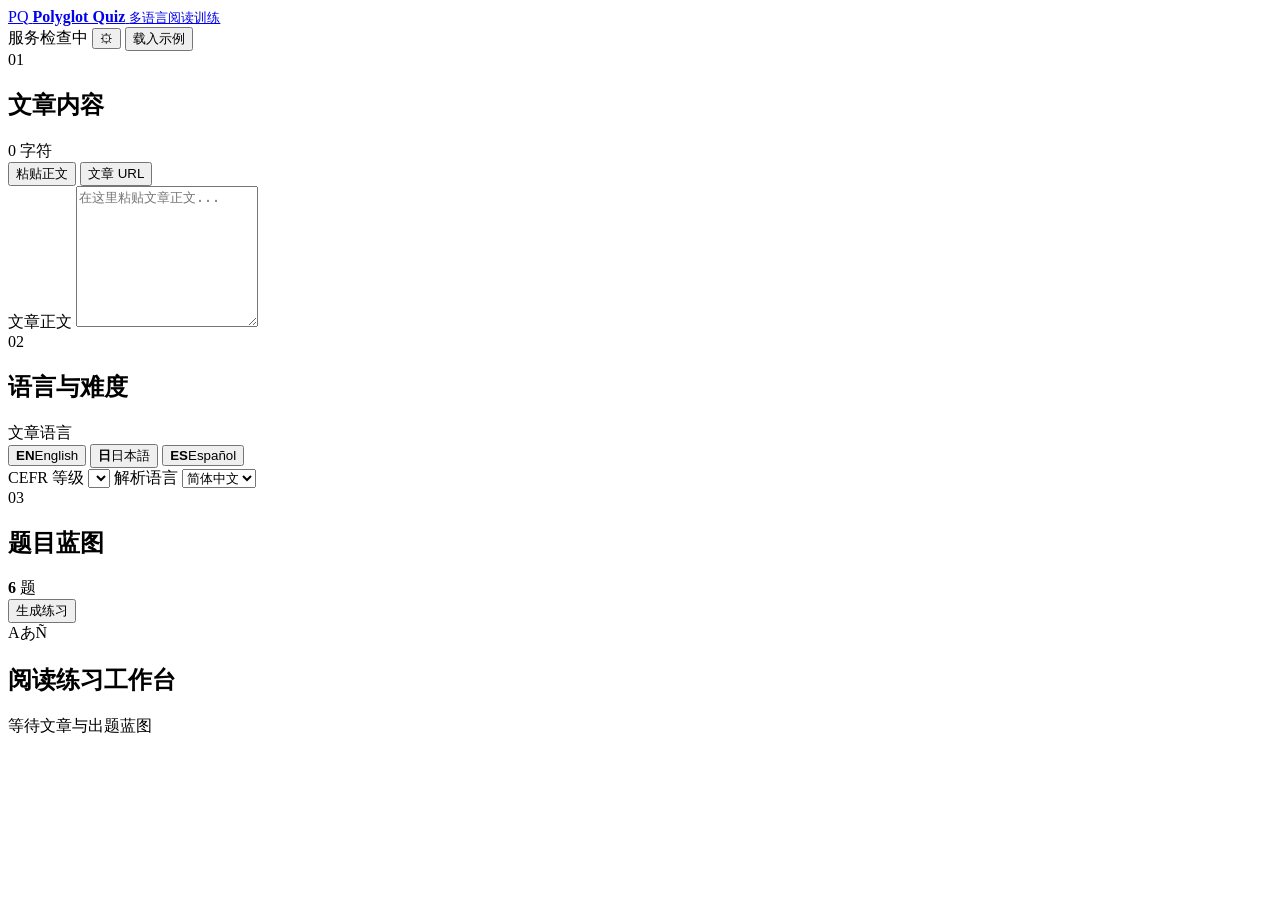
==== src/polyglot_quiz/web/index.html @ fea93792 "Initial commit" ====
<!doctype html>
<html lang="zh-CN">
  <head>
    <meta charset="utf-8">
    <meta name="viewport" content="width=device-width, initial-scale=1">
    <meta name="color-scheme" content="light">
    <title>Polyglot Quiz</title>
    <link rel="stylesheet" href="/assets/styles.css">
    <script src="/assets/app.js" defer></script>
  </head>
  <body>
    <header class="app-header">
      <a class="brand" href="/" aria-label="Polyglot Quiz 首页">
        <span class="brand-mark" aria-hidden="true">PQ</span>
        <span>
          <strong>Polyglot Quiz</strong>
          <small>多语言阅读训练</small>
        </span>
      </a>
      <div class="header-actions">
        <span class="service-status" id="service-status"><span></span>服务检查中</span>
        <button class="icon-button settings-button" id="open-model-settings" type="button" aria-label="模型设置" title="模型设置">⚙</button>
        <button class="button secondary compact" id="load-sample" type="button">载入示例</button>
      </div>
    </header>

    <main class="workspace">
      <aside class="builder-panel" aria-label="出题设置">
        <form id="quiz-form">
          <section class="form-section">
            <div class="section-heading">
              <div>
                <span class="section-number">01</span>
                <h2>文章内容</h2>
              </div>
              <span class="counter" id="source-counter">0 字符</span>
            </div>

            <div class="segmented" role="tablist" aria-label="文章来源">
              <button class="segment active" type="button" role="tab" aria-selected="true" data-source-mode="text">粘贴正文</button>
              <button class="segment" type="button" role="tab" aria-selected="false" data-source-mode="url">文章 URL</button>
            </div>

            <div id="text-source-panel">
              <label class="sr-only" for="source-text">文章正文</label>
              <textarea id="source-text" rows="9" minlength="80" maxlength="100000" placeholder="在这里粘贴文章正文..." required></textarea>
            </div>
            <div id="url-source-panel" hidden>
              <label class="field-label" for="source-url">公开网页地址</label>
              <input id="source-url" type="url" inputmode="url" placeholder="https://example.com/article">
            </div>
          </section>

          <section class="form-section">
            <div class="section-heading">
              <div>
                <span class="section-number">02</span>
                <h2>语言与难度</h2>
              </div>
            </div>

            <label class="field-label">文章语言</label>
            <div class="language-grid" id="language-control" role="radiogroup" aria-label="文章语言">
              <button class="language-option active" type="button" role="radio" aria-checked="true" data-language="en"><strong>EN</strong><span>English</span></button>
              <button class="language-option" type="button" role="radio" aria-checked="false" data-language="ja"><strong>日</strong><span>日本語</span></button>
              <button class="language-option" type="button" role="radio" aria-checked="false" data-language="es"><strong>ES</strong><span>Español</span></button>
            </div>

            <div class="field-row">
              <label>
                <span class="field-label" id="level-label">CEFR 等级</span>
                <select id="level-select"></select>
              </label>
              <label>
                <span class="field-label">解析语言</span>
                <select id="explanation-language">
                  <option value="zh-CN">简体中文</option>
                  <option value="en">English</option>
                  <option value="ja">日本語</option>
                  <option value="es">Español</option>
                </select>
              </label>
            </div>

            <label id="spanish-variant-field" hidden>
              <span class="field-label">西班牙语变体</span>
              <select id="spanish-variant">
                <option value="neutral">中性书面语</option>
                <option value="es-ES">西班牙</option>
                <option value="es-MX">墨西哥</option>
                <option value="es-AR">阿根廷</option>
              </select>
            </label>

            <label class="toggle-row" id="furigana-field" hidden>
              <span><strong>显示假名</strong><small>为日语目标词提供读音</small></span>
              <input id="include-furigana" type="checkbox" checked>
              <span class="toggle" aria-hidden="true"></span>
            </label>
          </section>

          <section class="form-section">
            <div class="section-heading">
              <div>
                <span class="section-number">03</span>
                <h2>题目蓝图</h2>
              </div>
              <span class="total-count"><strong id="question-total">6</strong> 题</span>
            </div>
            <div class="question-blueprint" id="question-blueprint"></div>
          </section>

          <div class="form-actions">
            <button class="button primary" id="generate-button" type="submit">
              <span class="button-label">生成练习</span>
              <span class="button-loader" aria-hidden="true"></span>
            </button>
            <p class="form-error" id="form-error" role="alert" hidden></p>
          </div>
        </form>
      </aside>

      <section class="result-panel" id="result-panel" aria-live="polite">
        <div class="empty-state" id="empty-state">
          <div class="empty-symbol" aria-hidden="true"><span>A</span><span>あ</span><span>Ñ</span></div>
          <h1>阅读练习工作台</h1>
          <p>等待文章与出题蓝图</p>
          <div class="empty-stats" aria-hidden="true">
            <span></span><span></span><span></span>
          </div>
        </div>

        <div class="loading-state" id="loading-state" hidden>
          <div class="loading-header"><span></span><span></span></div>
          <div class="loading-line wide"></div>
          <div class="loading-line medium"></div>
          <div class="loading-card">
            <div class="loading-line short"></div>
            <div class="loading-line wide"></div>
            <div class="loading-option"></div>
            <div class="loading-option"></div>
            <div class="loading-option"></div>
          </div>
          <p id="loading-message">正在分析文章结构...</p>
        </div>

        <div class="quiz-view" id="quiz-view" hidden>
          <header class="result-header">
            <div>
              <div class="result-kicker" id="result-kicker">EN · CEFR B1</div>
              <h1 id="article-title"></h1>
              <p id="article-summary"></p>
            </div>
            <div class="result-actions">
              <button class="button secondary compact" id="export-json" type="button">导出 JSON</button>
              <button class="icon-button" id="clear-result" type="button" aria-label="关闭练习" title="关闭练习">×</button>
            </div>
          </header>

          <div class="result-meta">
            <div class="topic-list" id="topic-list"></div>
            <div class="quality-meter"><span>质量</span><strong id="quality-score"></strong></div>
          </div>

          <nav class="result-tabs" aria-label="结果视图">
            <button class="result-tab active" type="button" data-result-tab="practice">练习</button>
            <button class="result-tab" type="button" data-result-tab="article">文章</button>
            <button class="result-tab" type="button" data-result-tab="vocabulary">词汇</button>
          </nav>

          <div class="tab-panel" id="practice-panel">
            <div class="practice-toolbar">
              <div>
                <span id="question-position">第 1 题</span>
                <span class="question-skill" id="question-skill"></span>
              </div>
              <span id="score-display">0 / 0</span>
            </div>
            <div class="progress-track"><span id="quiz-progress"></span></div>
            <article class="question-card">
              <span class="question-type" id="question-type"></span>
              <h2 id="question-prompt"></h2>
              <p class="furigana-line" id="question-furigana" hidden></p>
              <div class="answer-options" id="answer-options"></div>
              <div class="feedback" id="feedback" hidden>
                <div class="feedback-title" id="feedback-title"></div>
                <p id="answer-explanation"></p>
                <blockquote id="evidence-quote"></blockquote>
              </div>
            </article>
            <div class="question-navigation">
              <button class="button secondary" id="previous-question" type="button">上一题</button>
              <button class="button primary next-button" id="next-question" type="button" disabled>提交答案</button>
            </div>
          </div>

          <div class="tab-panel article-panel" id="article-panel" hidden>
            <div class="article-copy" id="article-copy"></div>
          </div>

          <div class="tab-panel vocabulary-panel" id="vocabulary-panel" hidden>
            <div class="vocabulary-list" id="vocabulary-list"></div>
          </div>
        </div>
      </section>
    </main>

    <div class="toast" id="toast" role="status" hidden></div>

    <dialog class="settings-dialog" id="model-settings-dialog" aria-labelledby="model-settings-title">
      <div class="dialog-header">
        <div>
          <span class="section-number">MODEL</span>
          <h2 id="model-settings-title">模型设置</h2>
        </div>
        <button class="icon-button" id="close-model-settings" type="button" aria-label="关闭模型设置" title="关闭">×</button>
      </div>
      <div class="dialog-body">
        <label>
          <span class="field-label">服务商</span>
          <select id="provider-preset">
            <option value="openai">OpenAI</option>
            <option value="qwen">Qwen / DashScope</option>
            <option value="deepseek">DeepSeek</option>
            <option value="custom">自定义兼容接口</option>
          </select>
        </label>
        <label>
          <span class="field-label">Base URL</span>
          <input id="model-base-url" type="url" inputmode="url" value="https://api.openai.com/v1" autocomplete="off">
        </label>
        <label>
          <span class="field-label">模型名称</span>
          <input id="model-name" type="text" placeholder="例如：gpt-4.1-mini" autocomplete="off" maxlength="200">
        </label>
        <label>
          <span class="field-label">兼容模式</span>
          <select id="model-compatibility-mode">
            <option value="auto">自动识别（推荐）</option>
            <option value="openai">标准 OpenAI 非流式</option>
            <option value="qwen_stream">Qwen SSE 流式</option>
          </select>
        </label>
        <label>
          <span class="field-label">API Key</span>
          <div class="secret-field">
            <input id="model-api-key" type="password" placeholder="输入 API Key" autocomplete="off" maxlength="4096">
            <button id="toggle-api-key" type="button">显示</button>
          </div>
        </label>
        <label class="insecure-http-row" id="insecure-http-field" hidden>
          <input id="allow-insecure-http" type="checkbox">
          <span><strong>允许明文 HTTP</strong><small>API Key 将通过未加密连接发送，仅用于可信本机或内网服务</small></span>
        </label>
        <p class="privacy-note">“仅本次使用”只保留在页面内存；“保存为默认”写入本机私有配置文件，不写入浏览器存储。</p>
        <p class="default-provider-status" id="default-provider-status">尚未保存本机默认模型</p>
        <p class="form-error" id="model-settings-error" role="alert" hidden></p>
      </div>
      <div class="dialog-actions">
        <button class="button secondary" id="clear-model-settings" type="button">清除默认</button>
        <div>
          <button class="button secondary" id="apply-model-settings" type="button">仅本次使用</button>
          <button class="button primary" id="save-model-settings" type="button">保存为默认</button>
        </div>
      </div>
    </dialog>
  </body>
</html>
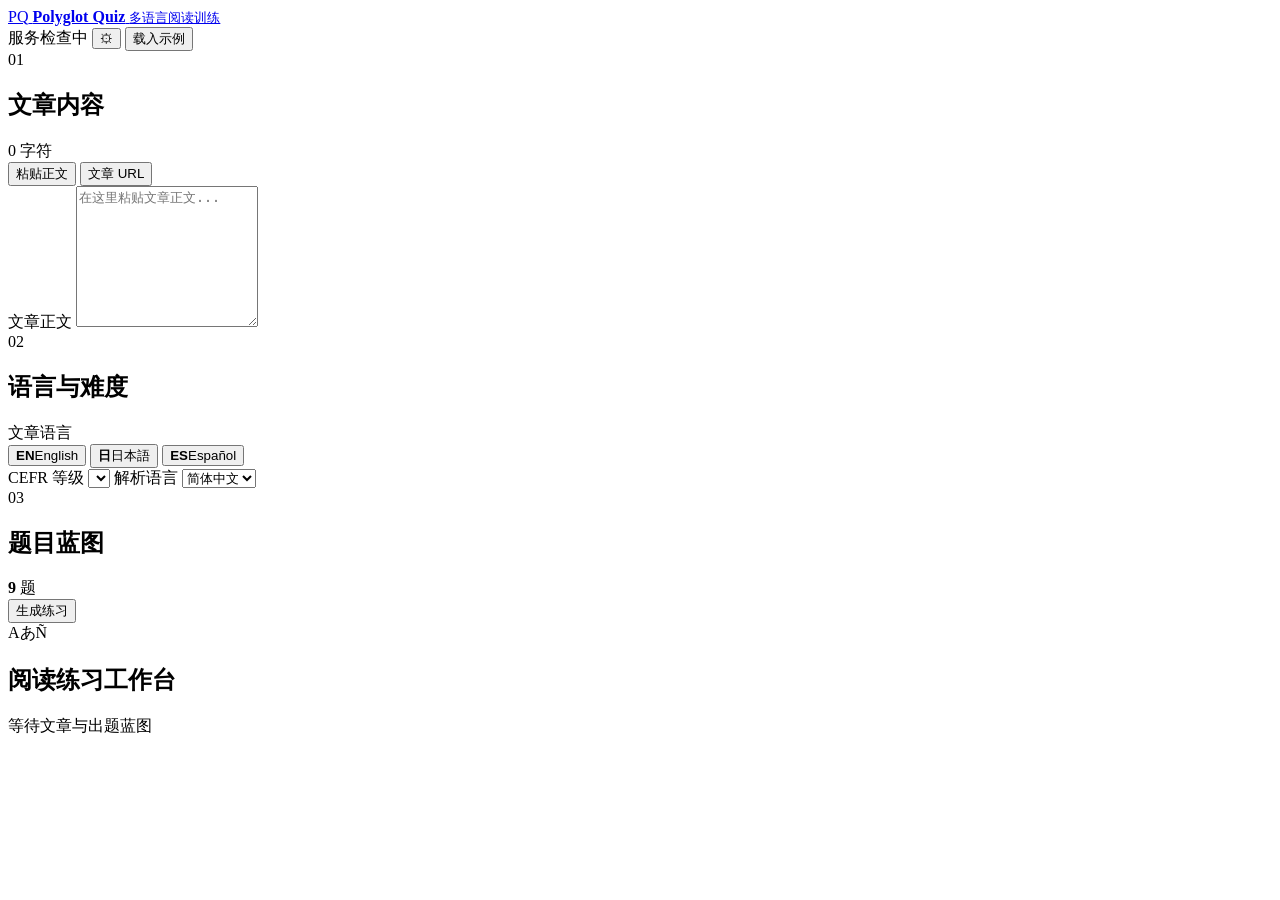
==== commit d09d33b3: "分段翻译，词汇例句，改默认的题类型，打乱答案顺序" ====
--- a/src/polyglot_quiz/web/index.html
+++ b/src/polyglot_quiz/web/index.html
@@ -5,8 +5,8 @@
     <meta name="viewport" content="width=device-width, initial-scale=1">
     <meta name="color-scheme" content="light">
     <title>Polyglot Quiz</title>
-    <link rel="stylesheet" href="/assets/styles.css">
-    <script src="/assets/app.js" defer></script>
+    <link rel="stylesheet" href="/assets/styles.css?v=20260716-2">
+    <script src="/assets/app.js?v=20260716-2" defer></script>
   </head>
   <body>
     <header class="app-header">
@@ -105,7 +105,7 @@
                 <span class="section-number">03</span>
                 <h2>题目蓝图</h2>
               </div>
-              <span class="total-count"><strong id="question-total">6</strong> 题</span>
+              <span class="total-count"><strong id="question-total">9</strong> 题</span>
             </div>
             <div class="question-blueprint" id="question-blueprint"></div>
           </section>
@@ -141,7 +141,7 @@
             <div class="loading-option"></div>
             <div class="loading-option"></div>
           </div>
-          <p id="loading-message">正在分析文章结构...</p>
+          <p id="loading-message">正在提交生成请求...</p>
         </div>
 
         <div class="quiz-view" id="quiz-view" hidden>
